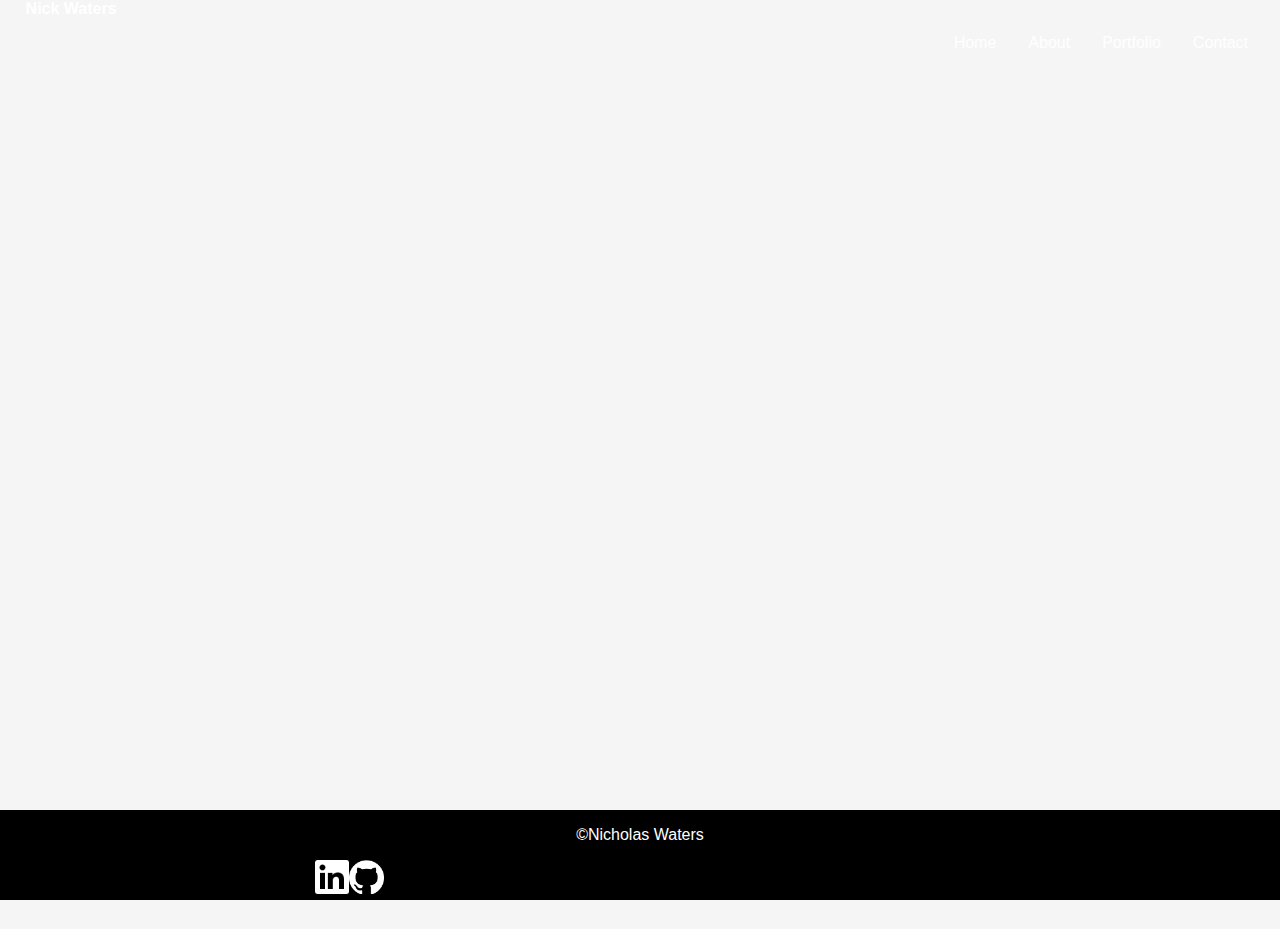
==== about.html @ f7d5b26b "added header and footers to about page" ====
<!DOCTYPE html>
<html lang="en">

<head>
  <meta charset="UTF-8">
  <meta name="viewport" content="width=device-width, initial-scale=1.0">
  <title>Document</title>
  <link rel="stylesheet" href="style.css"/>
</head>

<body>

  <nav>
    <div id="name">
      Nick Waters
    </div>
    <div id="page-links">
      <p class="nav-link"><a href="./">Home</a></p>
      <p class="nav-link"><a href="./about.html">About</a></p>
      <p class="nav-link"><a href="./portfolio.html">Portfolio</a></p>
      <p class="nav-link"><a href="./contact.html">Contact</a></p>
    </div>
  </nav>

  <main>

  </main>

  <footer>
    <div id="copyright">
      <p id="copyright-text">©Nicholas Waters</p>
    </div>
    <!-- Add sm images - linkedin -->
    <div id="sm-links">
      <span><img class="social-img" src="./images/In-White-48@2x.png" alt="LinkedIn logo" href="https://www.linkedin.com/in/nicholas-waters-69bbb5157/" target="_blank"></span>
      <span><img class="social-img" src="./images/github-mark-white.png" alt="github logo" href="https://github.com/Waters-Nick" target="_blank"></span>
    </div>

  </footer>
  
</body>
</html>
---- style.css ----
/* Basic reset */
body {
  margin: 0;
  padding: 0;
  width: 100vw;
  min-height: 100vh;
  /* height: 300vh; */
}

/* Start NW CSS */

body {
  display: grid;
  grid-area: 
  "nav nav nav nav nav"
  ". homepage-img homepage-img homepage-img ."
  "homepage-quote homepage-quote homepage-quote homepage-quote homepage-quote"
  "footer footer footer footer footer";
  /* font-size: calc(16px + 0.5vw); */
  background-color: whitesmoke;
  font-family:'Segoe UI', Tahoma, Geneva, Verdana, sans-serif;
}

/* Navigation Bar - Static */
#nav-bar {
  display: flex;
  grid-area: nav;
  height: 10%;
  width: 100vw;
  background-color: rgb(0, 59, 0);
  position: fixed;
  top:0;
  left:0;
  font-size: calc(16px + 0.5vw);
}

#name {
  display: flex;
  align-items: center;
  color: white;
  font-size: 24;
  font-weight: 600;
  width: 50%;
  margin-left: 2%;
}

#page-links {
  display: flex;
  justify-content: flex-end;
  width: 100vw;
  align-items: center;
}

.nav-link {
  margin-right: 2rem;
}

a:visited, a:link {
  color:white;
  text-decoration: none;
}

a:hover {
  text-decoration: underline;
}

/* Homepage body */
#homepage-main {
  display: flex;
  flex-direction: column;
  border: 1px solid blue;
}

#homepage-img {
  grid-area: homepage-img;
  width: 100%;
  height: 40%;
  margin: auto;
}

#homepage-laptop {
  max-width: 60%;
  height: auto;
  justify-content: center;
  margin-left: 20%;
}

#homepage-quote {
  grid-area: homepage-quote;
  margin: auto;
  font-size: calc(42px - 0.5vw);
  font-family:'Lucida Sans', 'Lucida Sans Regular', 'Lucida Grande', 'Lucida Sans Unicode', Geneva, Verdana, sans-serif;
  color: rgb(0,59,0); 
  /* font-size: 42 */
  
}

/* Footer - static */
Footer {
  grid-area: footer;
  height: 10vh;
  width: 100vw;
  background-color: black;
  position: absolute;
  bottom:0;
  display: grid;
  grid-template-columns: 3fr 1fr / 100%;
}

#copyright-text {
  width: 100vw;
  display: flex;
  justify-content: center;
  color: white;
}

#sm-links {
  display:flex;
  justify-content: flex-end;
  align-content: center;
  width: 30%;
  height: 30%;

}

.social-img {
  height:50%;
  justify-content: center;
  align-content: baseline;
  
}
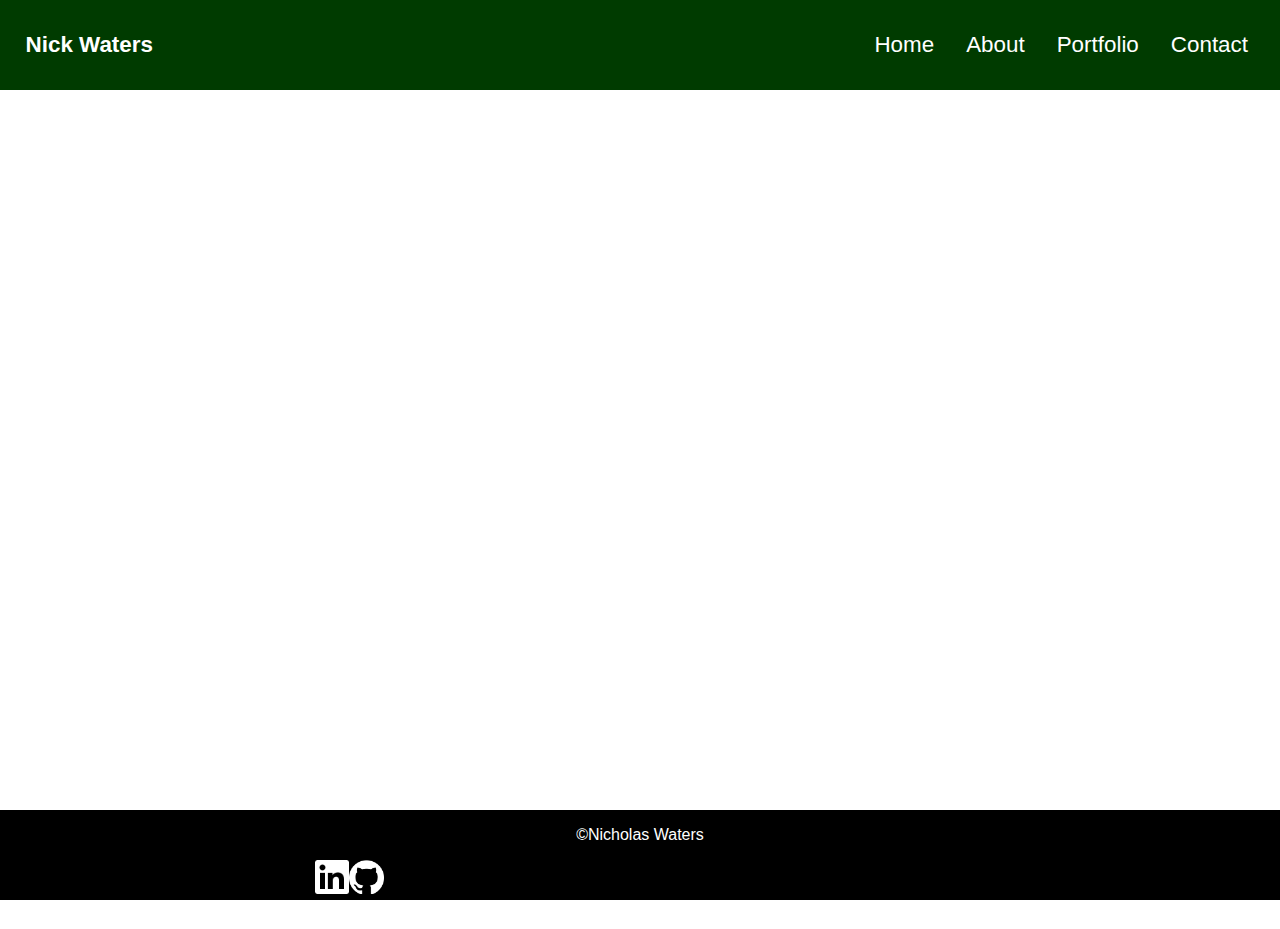
==== commit 0521650a: "aadded ids for body tags for individuals pages" ====
--- a/about.html
+++ b/about.html
@@ -8,9 +8,9 @@
   <link rel="stylesheet" href="style.css"/>
 </head>
 
-<body>
+<body id="about-body">
 
-  <nav>
+  <nav id="nav-bar">
     <div id="name">
       Nick Waters
     </div>
--- a/style.css
+++ b/style.css
@@ -4,12 +4,14 @@
   padding: 0;
   width: 100vw;
   min-height: 100vh;
+  font-family:'Segoe UI', Tahoma, Geneva, Verdana, sans-serif;
   /* height: 300vh; */
 }
 
 /* Start NW CSS */
 
-body {
+#body-home {
+  box-sizing: border-box;
   display: grid;
   grid-area: 
   "nav nav nav nav nav"
@@ -18,7 +20,6 @@
   "footer footer footer footer footer";
   /* font-size: calc(16px + 0.5vw); */
   background-color: whitesmoke;
-  font-family:'Segoe UI', Tahoma, Geneva, Verdana, sans-serif;
 }
 
 /* Navigation Bar - Static */
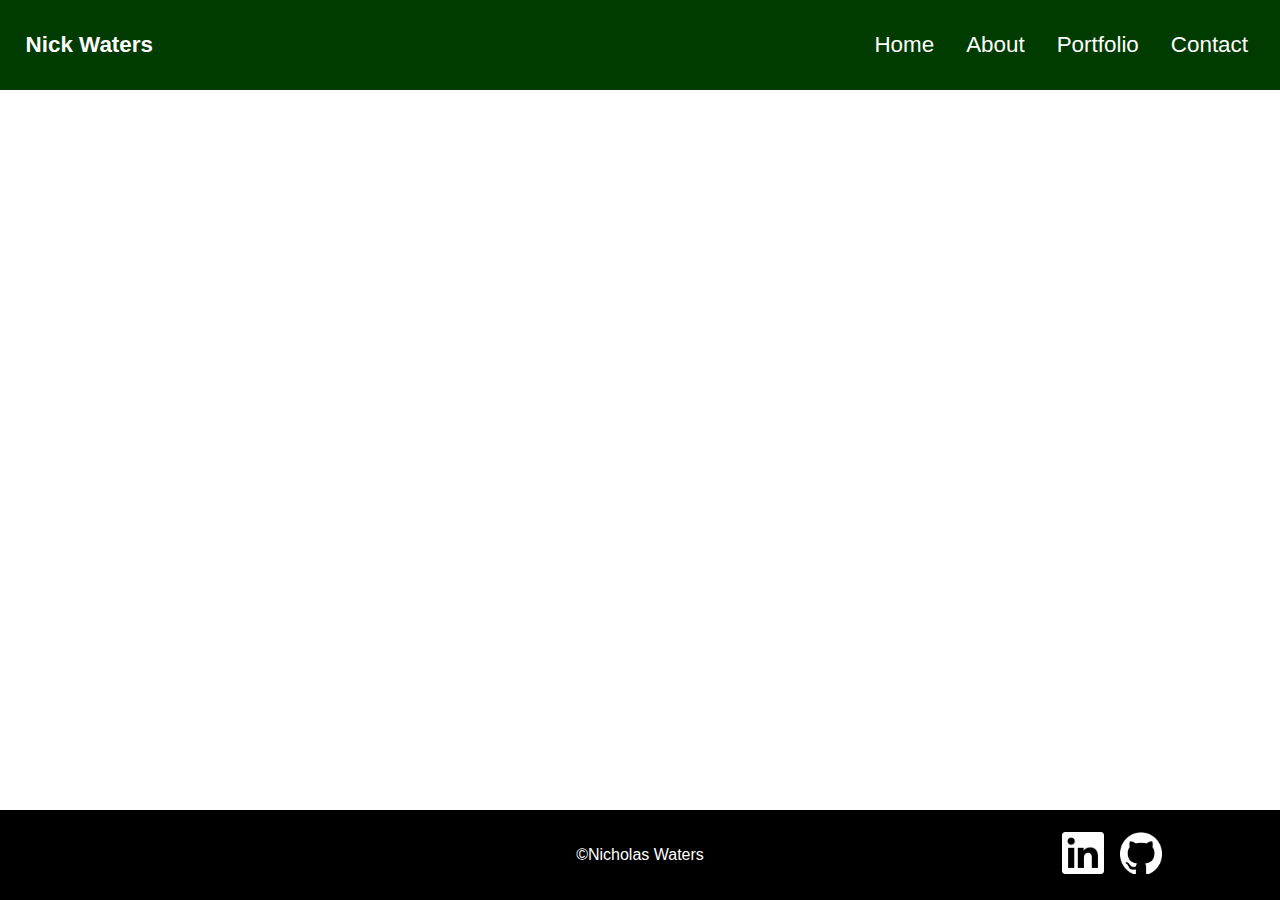
==== commit 582e64ae: "fixed footer layout" ====
--- a/about.html
+++ b/about.html
@@ -4,7 +4,7 @@
 <head>
   <meta charset="UTF-8">
   <meta name="viewport" content="width=device-width, initial-scale=1.0">
-  <title>Document</title>
+  <title>About Page</title>
   <link rel="stylesheet" href="style.css"/>
 </head>
 
@@ -24,6 +24,19 @@
 
   <main>
 
+    <div id="about-box-1" class="about-box">
+
+    </div>
+    <div id="about-box-2" class="about-box">
+
+    </div>
+    <div id="about-box-3" class="about-box">
+      
+    </div>
+    <div id="about-box-4" class="about-box">
+
+    </div>
+
   </main>
 
   <footer>
@@ -35,7 +48,6 @@
       <span><img class="social-img" src="./images/In-White-48@2x.png" alt="LinkedIn logo" href="https://www.linkedin.com/in/nicholas-waters-69bbb5157/" target="_blank"></span>
       <span><img class="social-img" src="./images/github-mark-white.png" alt="github logo" href="https://github.com/Waters-Nick" target="_blank"></span>
     </div>
-
   </footer>
   
 </body>
--- a/style.css
+++ b/style.css
@@ -96,6 +96,17 @@
   
 }
 
+/* About Page Body */
+ main {
+  width: 80vw;
+  display: grid;
+  grid-area: 10% 40% 40% 10% / 10% 40% 40% 10%;
+ }
+
+ .about-box {
+  background-color: red;
+ }
+
 /* Footer - static */
 Footer {
   grid-area: footer;
@@ -105,28 +116,32 @@
   position: absolute;
   bottom:0;
   display: grid;
-  grid-template-columns: 3fr 1fr / 100%;
+  grid-template-columns: 1fr 2fr 1fr;
 }
 
+#copyright {
+  grid-column-start: 2;
+  display: flex;
+  justify-content: space-around;
+  align-content: center;
+  flex-wrap: wrap;
+}
 #copyright-text {
-  width: 100vw;
-  display: flex;
-  justify-content: center;
   color: white;
 }
 
 #sm-links {
-  display:flex;
-  justify-content: flex-end;
+  grid-column-start: 3;
+  display: flex;
   align-content: center;
-  width: 30%;
-  height: 30%;
+  justify-content: center;
+  flex-wrap: wrap;
 
 }
 
 .social-img {
-  height:50%;
-  justify-content: center;
-  align-content: baseline;
-  
+  height: calc(3rem - 0.5vw);
+  margin-right: 1rem;
+  /* height: 3rem; */
+
 }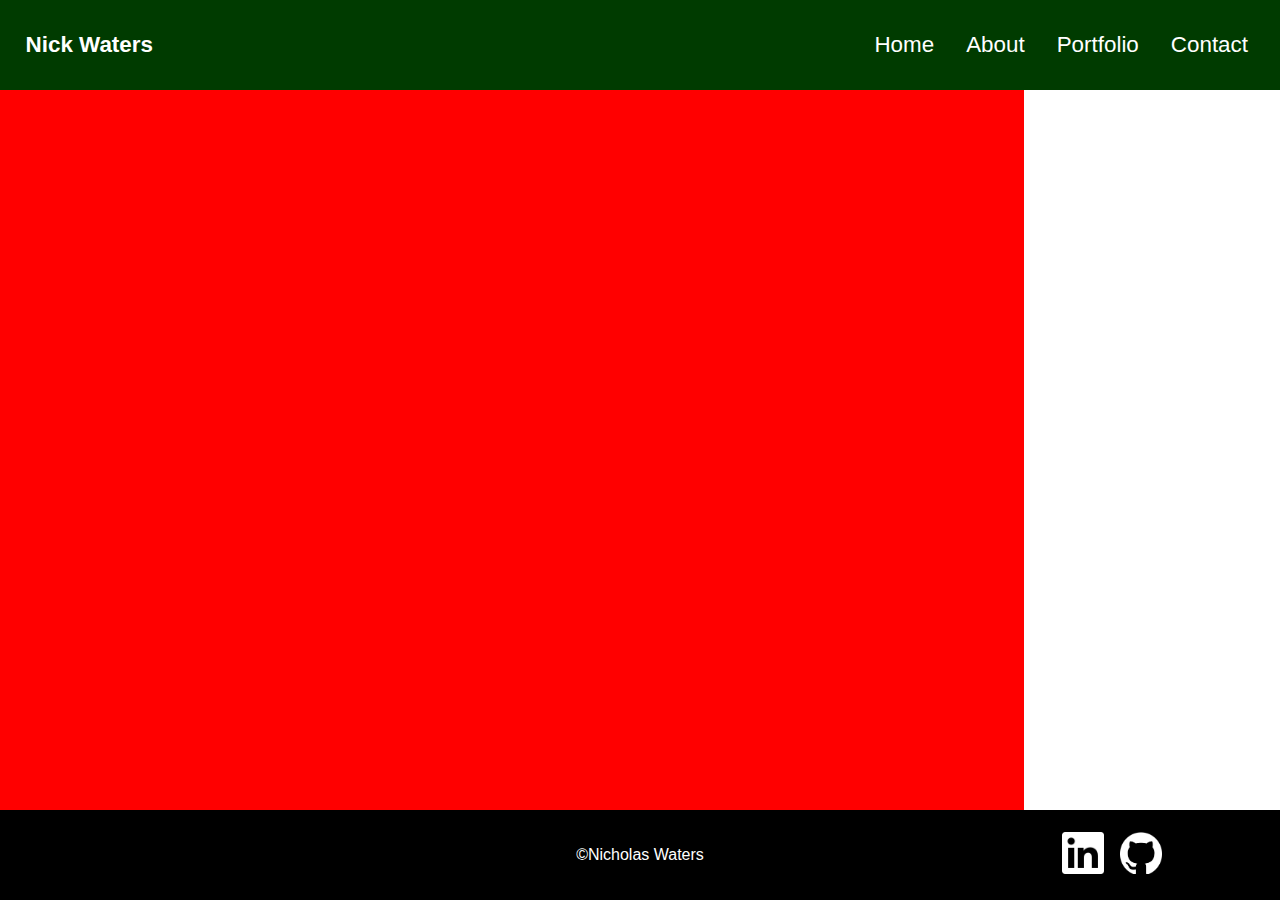
==== commit b49e38cb: "fixed flexbox display issue" ====
--- a/about.html
+++ b/about.html
@@ -22,7 +22,7 @@
     </div>
   </nav>
 
-  <main>
+  <main id="about-body">
 
     <div id="about-box-1" class="about-box">
 
@@ -43,7 +43,6 @@
     <div id="copyright">
       <p id="copyright-text">©Nicholas Waters</p>
     </div>
-    <!-- Add sm images - linkedin -->
     <div id="sm-links">
       <span><img class="social-img" src="./images/In-White-48@2x.png" alt="LinkedIn logo" href="https://www.linkedin.com/in/nicholas-waters-69bbb5157/" target="_blank"></span>
       <span><img class="social-img" src="./images/github-mark-white.png" alt="github logo" href="https://github.com/Waters-Nick" target="_blank"></span>
--- a/style.css
+++ b/style.css
@@ -66,6 +66,7 @@
 }
 
 /* Homepage body */
+
 #homepage-main {
   display: flex;
   flex-direction: column;
@@ -97,7 +98,7 @@
 }
 
 /* About Page Body */
- main {
+ #about-body {
   width: 80vw;
   display: grid;
   grid-area: 10% 40% 40% 10% / 10% 40% 40% 10%;
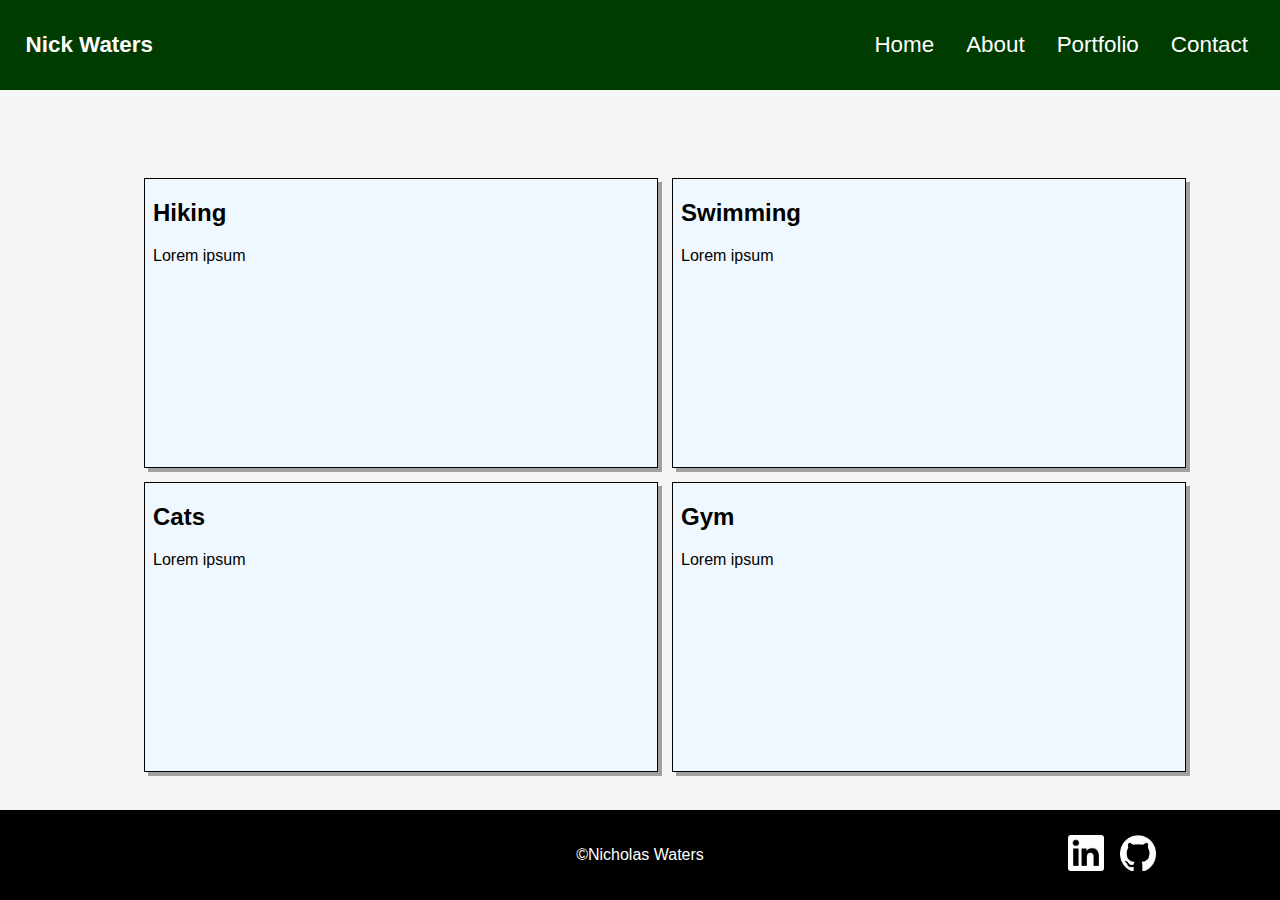
==== commit 24a57976: "set up stylized and set up text boxes for about page" ====
--- a/about.html
+++ b/about.html
@@ -22,21 +22,32 @@
     </div>
   </nav>
 
-  <main id="about-body">
+  <main id="about-main">
 
     <div id="about-box-1" class="about-box">
-
+      <div class="about-text">
+        <h2>Hiking</h2>
+        <p>Lorem ipsum</p>
+      </div>
     </div>
     <div id="about-box-2" class="about-box">
-
+      <div class="about-text">
+        <h2>Swimming</h2>
+        <p>Lorem ipsum</p>
+      </div>
     </div>
     <div id="about-box-3" class="about-box">
-      
+      <div class="about-text">
+        <h2>Cats</h2>
+        <p>Lorem ipsum</p>
+      </div>
     </div>
     <div id="about-box-4" class="about-box">
-
+      <div class="about-text">
+        <h2>Gym</h2>
+        <p>Lorem ipsum</p>
+      </div>
     </div>
-
   </main>
 
   <footer>
--- a/style.css
+++ b/style.css
@@ -10,28 +10,25 @@
 
 /* Start NW CSS */
 
+/* Home page */
 #body-home {
   box-sizing: border-box;
   display: grid;
-  grid-area: 
-  "nav nav nav nav nav"
-  ". homepage-img homepage-img homepage-img ."
-  "homepage-quote homepage-quote homepage-quote homepage-quote homepage-quote"
-  "footer footer footer footer footer";
   /* font-size: calc(16px + 0.5vw); */
   background-color: whitesmoke;
+  grid-template-rows: 10vh 80vh 10vh;
+  grid-template-columns: 100vw;
 }
 
 /* Navigation Bar - Static */
 #nav-bar {
   display: flex;
-  grid-area: nav;
-  height: 10%;
+  grid-column: 1 / 4;
   width: 100vw;
   background-color: rgb(0, 59, 0);
-  position: fixed;
+  /* position: fixed;
   top:0;
-  left:0;
+  left:0; */
   font-size: calc(16px + 0.5vw);
 }
 
@@ -65,57 +62,98 @@
   text-decoration: underline;
 }
 
-/* Homepage body */
+/* Homepage main content */
 
 #homepage-main {
-  display: flex;
-  flex-direction: column;
-  border: 1px solid blue;
+  grid-row: 2 / 3;
+  grid-column: 1;
+  display: grid;
+  grid-template-columns: 10% 80% 10%;
+  grid-template-rows: 1fr 5fr 5fr 1fr;
 }
 
 #homepage-img {
-  grid-area: homepage-img;
-  width: 100%;
-  height: 40%;
-  margin: auto;
+  grid-column: 2 / 3;
+  grid-row: 2 / 3;
+  display: flex;
+  justify-content: space-around;
+  align-items: center;
 }
 
 #homepage-laptop {
-  max-width: 60%;
-  height: auto;
-  justify-content: center;
-  margin-left: 20%;
+  height: 40vh;
+  width: fit-content;
 }
 
 #homepage-quote {
-  grid-area: homepage-quote;
-  margin: auto;
-  font-size: calc(42px - 0.5vw);
+  grid-column: 1 / 4;
+  grid-row: 3 / 4;
   font-family:'Lucida Sans', 'Lucida Sans Regular', 'Lucida Grande', 'Lucida Sans Unicode', Geneva, Verdana, sans-serif;
   color: rgb(0,59,0); 
-  /* font-size: 42 */
-  
+  display: flex;
+  justify-content: center;
+  align-items: center;
+  font-size: calc(42px + 1vw);
 }
 
 /* About Page Body */
  #about-body {
-  width: 80vw;
+  box-sizing: border-box;
   display: grid;
-  grid-area: 10% 40% 40% 10% / 10% 40% 40% 10%;
+  /* font-size: calc(16px + 0.5vw); */
+  background-color: whitesmoke;
+  grid-template-rows: 10vh 80vh 10vh;
+  grid-template-columns: 100vw;
+ }
+
+ #about-main {
+  display: grid;
+  grid-template-columns: 10vw 40vw 40vw 10vw;
+  grid-template-rows: 10% 40% 40% 10%;
+  grid-template-areas: 
+    ". . . ."
+    ". about-1 about-2 ."
+    ". about-3 about-4 ."
+    ". . . .";
+  grid-gap: 1em;
  }
 
  .about-box {
-  background-color: red;
+  border: 1px solid black;
+  box-shadow: .25em .25em rgba(71, 70, 70, 0.486);
+  height: 100%;
+  width: 100%;
+  background-color: aliceblue;
+ }
+
+ .about-text {
+  margin: 0.5rem;
+ }
+ #about-box-1 {
+  grid-area: about-1;
+
+ }
+
+ #about-box-2 {
+  grid-area: about-2;
+
+ }
+
+ #about-box-3 {
+  grid-area: about-3;
+
+ }
+
+ #about-box-4 {
+  grid-area: about-4;
+
  }
 
 /* Footer - static */
 Footer {
-  grid-area: footer;
-  height: 10vh;
-  width: 100vw;
+  grid-column: 1 / 4;
+  grid-row: 3;
   background-color: black;
-  position: absolute;
-  bottom:0;
   display: grid;
   grid-template-columns: 1fr 2fr 1fr;
 }
@@ -141,7 +179,7 @@
 }
 
 .social-img {
-  height: calc(3rem - 0.5vw);
+  height: calc(2rem + 0.25vw);
   margin-right: 1rem;
   /* height: 3rem; */
 
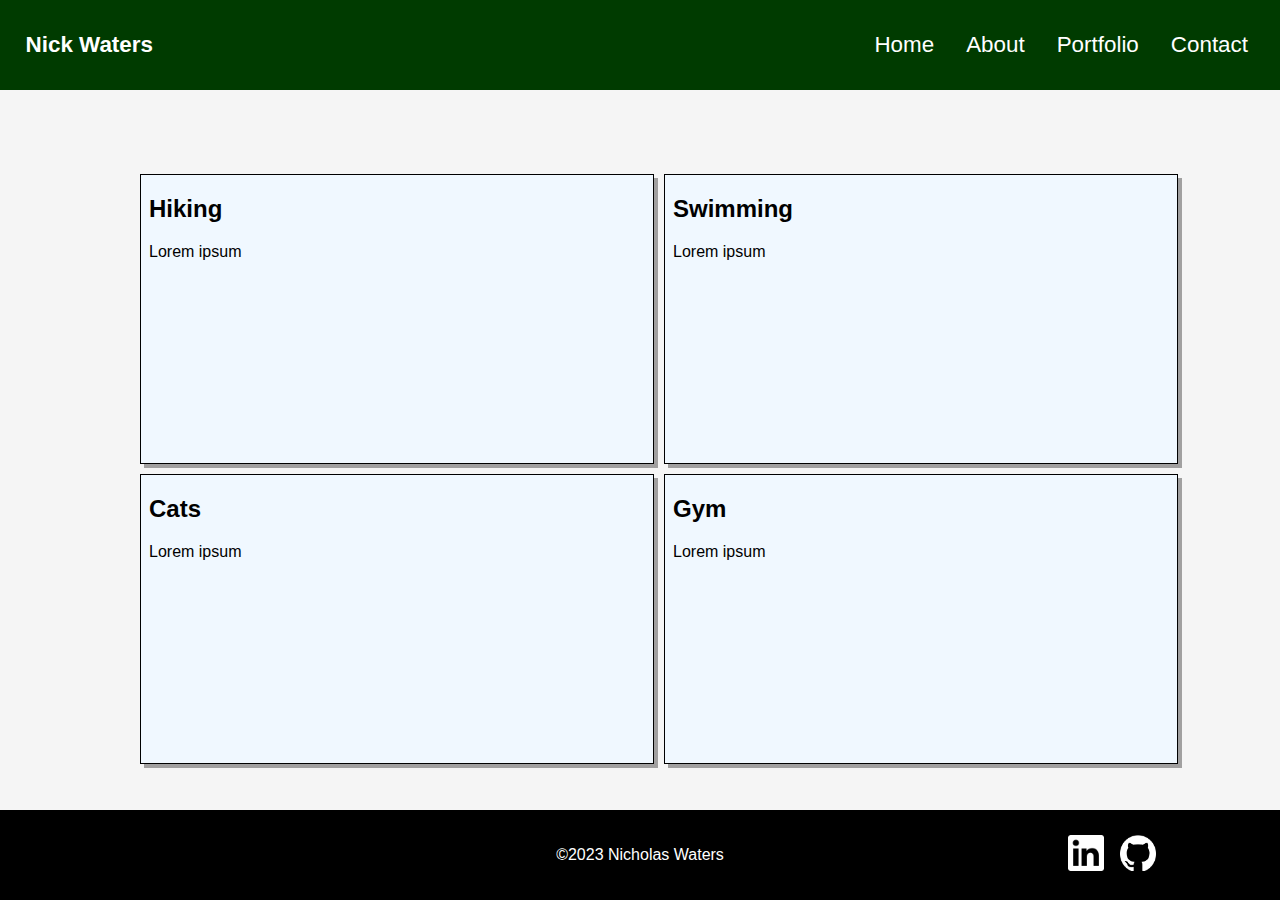
==== commit cbbb6a96: "added media query and set up footer for mobile." ====
--- a/about.html
+++ b/about.html
@@ -52,11 +52,11 @@
 
   <footer>
     <div id="copyright">
-      <p id="copyright-text">©Nicholas Waters</p>
+      <p id="copyright-text">©2023 Nicholas Waters</p>
     </div>
     <div id="sm-links">
-      <span><img class="social-img" src="./images/In-White-48@2x.png" alt="LinkedIn logo" href="https://www.linkedin.com/in/nicholas-waters-69bbb5157/" target="_blank"></span>
-      <span><img class="social-img" src="./images/github-mark-white.png" alt="github logo" href="https://github.com/Waters-Nick" target="_blank"></span>
+      <span><a href="https://www.linkedin.com/in/nicholas-waters-69bbb5157/" target="_blank"><img class="social-img" src="./images/In-White-48@2x.png" alt="LinkedIn logo"/></a></span>
+      <span><a href="https://github.com/Waters-Nick" target="_blank"><img class="social-img" src="./images/github-mark-white.png" alt="github logo"/></a></span>
     </div>
   </footer>
   
--- a/style.css
+++ b/style.css
@@ -10,7 +10,7 @@
 
 /* Start NW CSS */
 
-/* Home page */
+/* HOMEPAGE BODY */
 #body-home {
   box-sizing: border-box;
   display: grid;
@@ -20,7 +20,7 @@
   grid-template-columns: 100vw;
 }
 
-/* Navigation Bar - Static */
+/* NAVIGATION BAR */
 #nav-bar {
   display: flex;
   grid-column: 1 / 4;
@@ -53,7 +53,7 @@
   margin-right: 2rem;
 }
 
-a:visited, a:link {
+.nav-link > a:visited, a:link {
   color:white;
   text-decoration: none;
 }
@@ -62,7 +62,7 @@
   text-decoration: underline;
 }
 
-/* Homepage main content */
+/* HOMEPAGE - MAIN CONTENT */
 
 #homepage-main {
   grid-row: 2 / 3;
@@ -96,7 +96,8 @@
   font-size: calc(42px + 1vw);
 }
 
-/* About Page Body */
+/* ABOUT PAGE - BODY */
+
  #about-body {
   box-sizing: border-box;
   display: grid;
@@ -115,7 +116,7 @@
     ". about-1 about-2 ."
     ". about-3 about-4 ."
     ". . . .";
-  grid-gap: 1em;
+  grid-gap: 0.75em;
  }
 
  .about-box {
@@ -149,7 +150,88 @@
 
  }
 
-/* Footer - static */
+ /* CONTACT PAGE */
+ #contact-body {
+  box-sizing: border-box;
+  display: grid;
+  background-color: whitesmoke;
+  grid-template-rows: 10vh 80vh 10vh;
+  grid-template-columns: 100vw;
+}
+
+#contact-main {
+  grid-row: 2 / 3;
+  display: grid;
+  grid-template-rows: 10% 80% 10%;
+  grid-template-columns: 20vw 60vw 20vw;
+}
+
+form > h2 {
+  margin-top: 0;
+  font-size: 36px;
+}
+
+#form-contact {
+  grid-row: 2 / 3;
+  grid-column: 2 / 3;
+  display: flex;
+  flex-direction: column;
+  border: 1px solid darkgreen;
+  padding: 2em;
+}
+
+.form-field {
+  display: flex;
+  flex-direction: column;
+  margin-bottom: 1.5em;
+}
+
+label {
+  font-size: 24px;
+  font-weight: 500;
+  margin-bottom: 0.25em;
+}
+
+input {
+  width: 100%;
+  height: 2em;
+  border-radius: 5px;
+}
+
+textarea {
+  width: 100%;
+  height: 6em;
+  border-radius: 5px;
+  font-family: 'Segoe UI', Tahoma, Geneva, Verdana, sans-serif;
+}
+
+#submit-btn {
+  font-family: 'Segoe UI', Tahoma, Geneva, Verdana, sans-serif;
+  font-size: 16px;
+  background-color: darkgreen;
+  color: white;
+  border-radius: 20px;
+  height: 3em;
+}
+
+/* FORM SUBMISSION PAGE */
+#form-submission-page {
+  box-sizing: border-box;
+  display: grid;
+  background-color: whitesmoke;
+  grid-template-rows: 10vh 80vh 10vh;
+  grid-template-columns: 10% 80% 10%;
+}
+
+#form-submission-body {
+  grid-column: 2;
+  display: flex;
+  flex-direction: column;
+  margin-left: 2em;
+
+}
+
+/* FOOTER */
 Footer {
   grid-column: 1 / 4;
   grid-row: 3;
@@ -165,6 +247,7 @@
   align-content: center;
   flex-wrap: wrap;
 }
+
 #copyright-text {
   color: white;
 }
@@ -182,5 +265,37 @@
   height: calc(2rem + 0.25vw);
   margin-right: 1rem;
   /* height: 3rem; */
-
+}
+
+/* MOBILE VIEW */
+
+@media screen and (max-width: 480px) {
+  #nav-bar {
+    display: flex;
+    flex-direction: column;
+    justify-content: center;
+    overflow: hidden;
+  }
+
+  #page-links {
+    display: flex;
+    flex-direction: column;
+  }
+
+  /* FOOTER - MOBILE */
+
+  footer {
+    display: flex;
+    flex-direction: column;
+    height:fit-content;
+  }
+
+  #sm-links {
+    display:flex;
+    flex-direction: column;
+  }
+
+  #sm-links > span {
+    margin-bottom: 1rem;
+  }
 }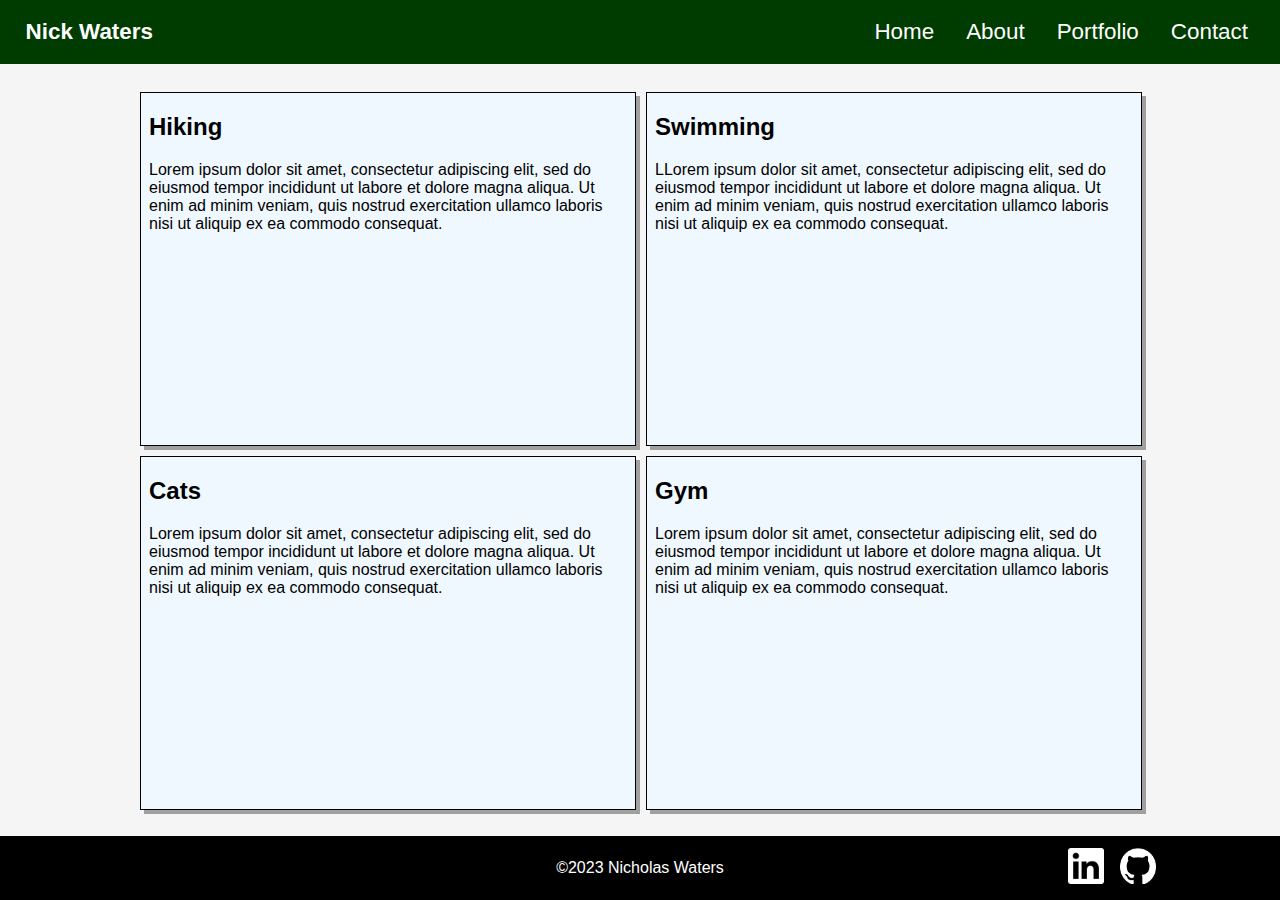
==== commit a03f6fe7: "added text to about page" ====
--- a/about.html
+++ b/about.html
@@ -27,25 +27,25 @@
     <div id="about-box-1" class="about-box">
       <div class="about-text">
         <h2>Hiking</h2>
-        <p>Lorem ipsum</p>
+        <p>Lorem ipsum dolor sit amet, consectetur adipiscing elit, sed do eiusmod tempor incididunt ut labore et dolore magna aliqua. Ut enim ad minim veniam, quis nostrud exercitation ullamco laboris nisi ut aliquip ex ea commodo consequat.</p>
       </div>
     </div>
     <div id="about-box-2" class="about-box">
       <div class="about-text">
         <h2>Swimming</h2>
-        <p>Lorem ipsum</p>
+        <p>LLorem ipsum dolor sit amet, consectetur adipiscing elit, sed do eiusmod tempor incididunt ut labore et dolore magna aliqua. Ut enim ad minim veniam, quis nostrud exercitation ullamco laboris nisi ut aliquip ex ea commodo consequat.</p>
       </div>
     </div>
     <div id="about-box-3" class="about-box">
       <div class="about-text">
         <h2>Cats</h2>
-        <p>Lorem ipsum</p>
+        <p>Lorem ipsum dolor sit amet, consectetur adipiscing elit, sed do eiusmod tempor incididunt ut labore et dolore magna aliqua. Ut enim ad minim veniam, quis nostrud exercitation ullamco laboris nisi ut aliquip ex ea commodo consequat.</p>
       </div>
     </div>
     <div id="about-box-4" class="about-box">
       <div class="about-text">
         <h2>Gym</h2>
-        <p>Lorem ipsum</p>
+        <p>Lorem ipsum dolor sit amet, consectetur adipiscing elit, sed do eiusmod tempor incididunt ut labore et dolore magna aliqua. Ut enim ad minim veniam, quis nostrud exercitation ullamco laboris nisi ut aliquip ex ea commodo consequat.</p>
       </div>
     </div>
   </main>
--- a/style.css
+++ b/style.css
@@ -81,8 +81,8 @@
 }
 
 #homepage-laptop {
-  height: 40vh;
-  width: fit-content;
+  height:auto;
+  width: 60%;
 }
 
 #homepage-quote {
@@ -103,14 +103,14 @@
   display: grid;
   /* font-size: calc(16px + 0.5vw); */
   background-color: whitesmoke;
-  grid-template-rows: 10vh 80vh 10vh;
-  grid-template-columns: 100vw;
+  grid-template-rows: 4rem 1fr 4rem;
+  grid-template-columns: 100%;
  }
 
  #about-main {
   display: grid;
-  grid-template-columns: 10vw 40vw 40vw 10vw;
-  grid-template-rows: 10% 40% 40% 10%;
+  grid-template-columns: 10% 1fr 1fr 10%;
+  grid-template-rows: 1rem 1fr 1fr 1rem;
   grid-template-areas: 
     ". . . ."
     ". about-1 about-2 ."
@@ -125,6 +125,7 @@
   height: 100%;
   width: 100%;
   background-color: aliceblue;
+  height: 100%;
  }
 
  .about-text {
@@ -162,7 +163,7 @@
 #contact-main {
   grid-row: 2 / 3;
   display: grid;
-  grid-template-rows: 10% 80% 10%;
+  grid-template-rows: 5% 90% 5%;
   grid-template-columns: 20vw 60vw 20vw;
 }
 
@@ -228,7 +229,7 @@
   display: flex;
   flex-direction: column;
   margin-left: 2em;
-
+  position: static;
 }
 
 /* FOOTER */
@@ -270,16 +271,59 @@
 /* MOBILE VIEW */
 
 @media screen and (max-width: 480px) {
+  #body-home, #about-main, #form-submission-page, #contact-body, #portfolio-body {
+    display: grid;
+    grid-template-rows: 7rem 1fr 7rem;
+    margin: 0% 2%;
+  }
+  
+  /* NAV BAR - MOBILE */
+
   #nav-bar {
     display: flex;
+    flex-direction: row;
+    justify-content: center;
+  }
+
+  #page-links {
+    display: flex;
+    flex-wrap: wrap;
+
+  }
+
+  #name {
+    width: 100%;
+  }
+
+/* MAIN CONTENT - HOME - MOBILE */
+  
+  #homepage-main {
+    display: flex;
     flex-direction: column;
-    justify-content: center;
-    overflow: hidden;
-  }
-
-  #page-links {
+    align-items: center;
+    text-align: center;
+    grid-row: 2 / 3;
+  }
+
+  #homepage-laptop {
+    width: 95%;
+    margin-top: 2%;
+  }
+
+/* ABOUT PAGE - MOBILE */
+  #about-main {
     display: flex;
     flex-direction: column;
+    grid-template-rows: 2 / 3;
+  }
+
+/* CONTACT PAGE - MOBILE */
+
+  #contact-main {
+    grid-row: 2 / 3;
+    grid-template-columns: 5px 1fr 5px;
+    grid-template-rows: 5px 1fr 5px;
+    font-size: 16px;
   }
 
   /* FOOTER - MOBILE */
@@ -288,6 +332,10 @@
     display: flex;
     flex-direction: column;
     height:fit-content;
+    position: relative;
+    left: 0;
+    bottom: 0;
+    width: 100%;
   }
 
   #sm-links {
